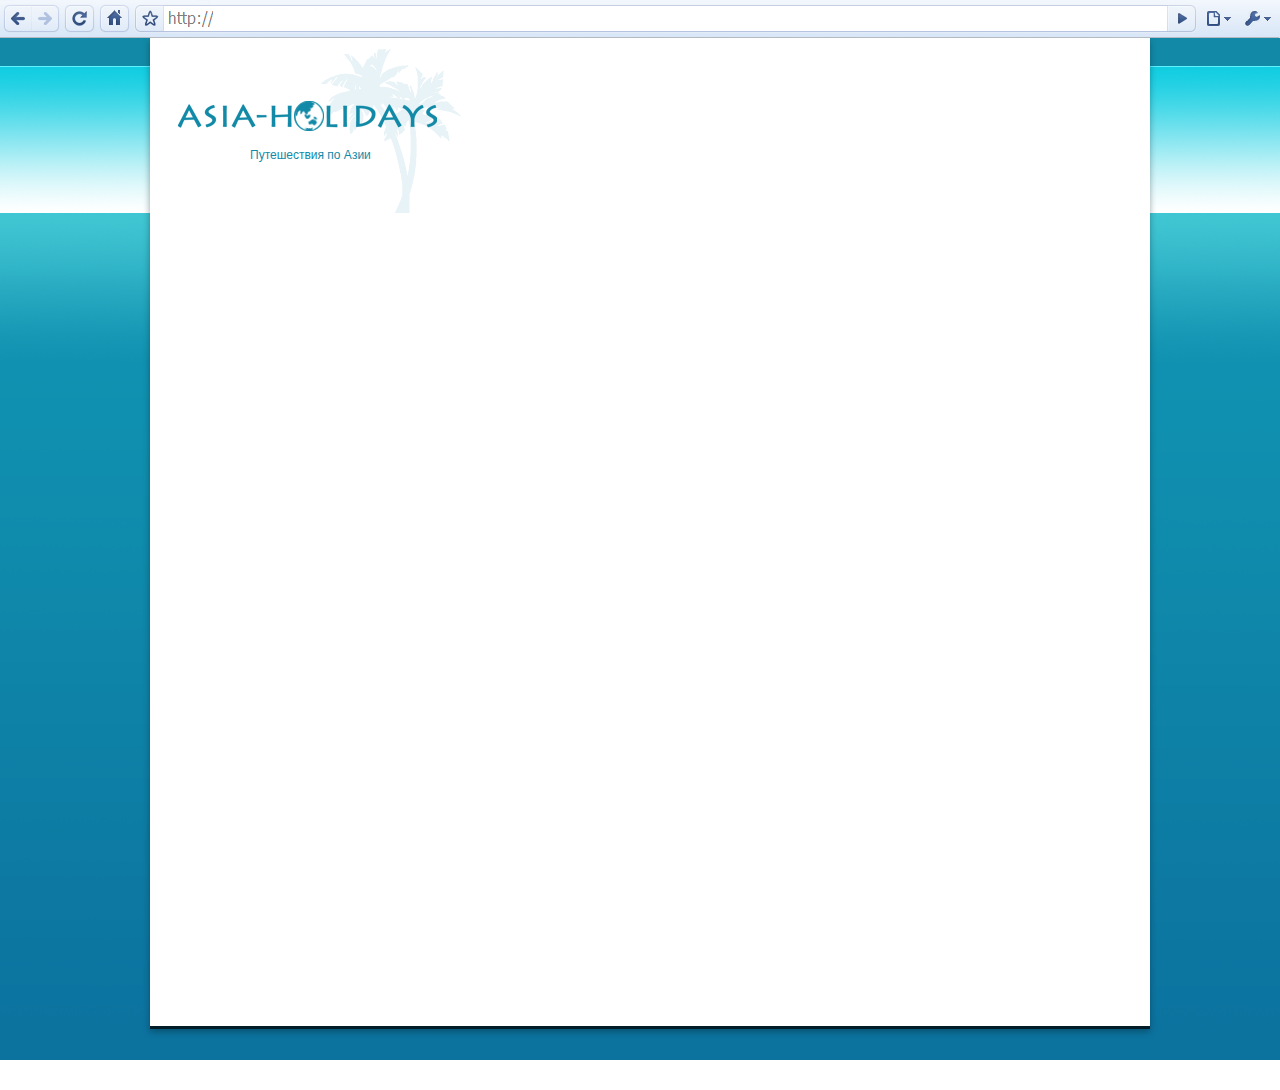
==== HW4/index.html @ 807252f4 "create a new folder HW4" ====
<!DOCTYPE html>
<html lang="en">
<head>
  <meta charset="UTF-8">
  <title>Домашнее задание 4</title>
  <link rel="stylesheet" href="css/reset.css">
  <link rel="stylesheet" href="css/style.css">
</head>

<body>
  <div class="container">
    <div class="google">
      <img src="img/google_head.png" alt="google header">
    </div>
    <div class="white_block">
      <div class="logo">
        <img src="img/logo.png" alt="logo holidays">
        <p>Путешествия по Азии</p>
      </div>
    </div>
  </div>
</body>
</html>
---- HW4/css/style.css ----
.container {
    margin: 0 auto;
    width: 1280px;
    height: 1060px;
    margin-bottom: 30px;
    background-image: url(../img/background.png);
}

.google {
    margin: 0 auto;
    width: 1280px;
    height: 38px;
}

.white_block {
    width: 1000px;
    height: 988px;
    border-bottom: 3px solid #031d28;
    box-shadow: 0px 3px 6.51px 0.49px rgba(3, 29, 40, 0.4);
    margin-left: 150px;
    background-color: #fff;

}

.logo img{
    position: absolute;
    padding-top: 11px;
    padding-left: 28px;
}

.logo p {
    position: relative;
    font-family: Tahoma, sans-serif;
    font-size: 12px;
    color: #128aa7;
    padding-top: 111px;
    padding-left: 100px;
}
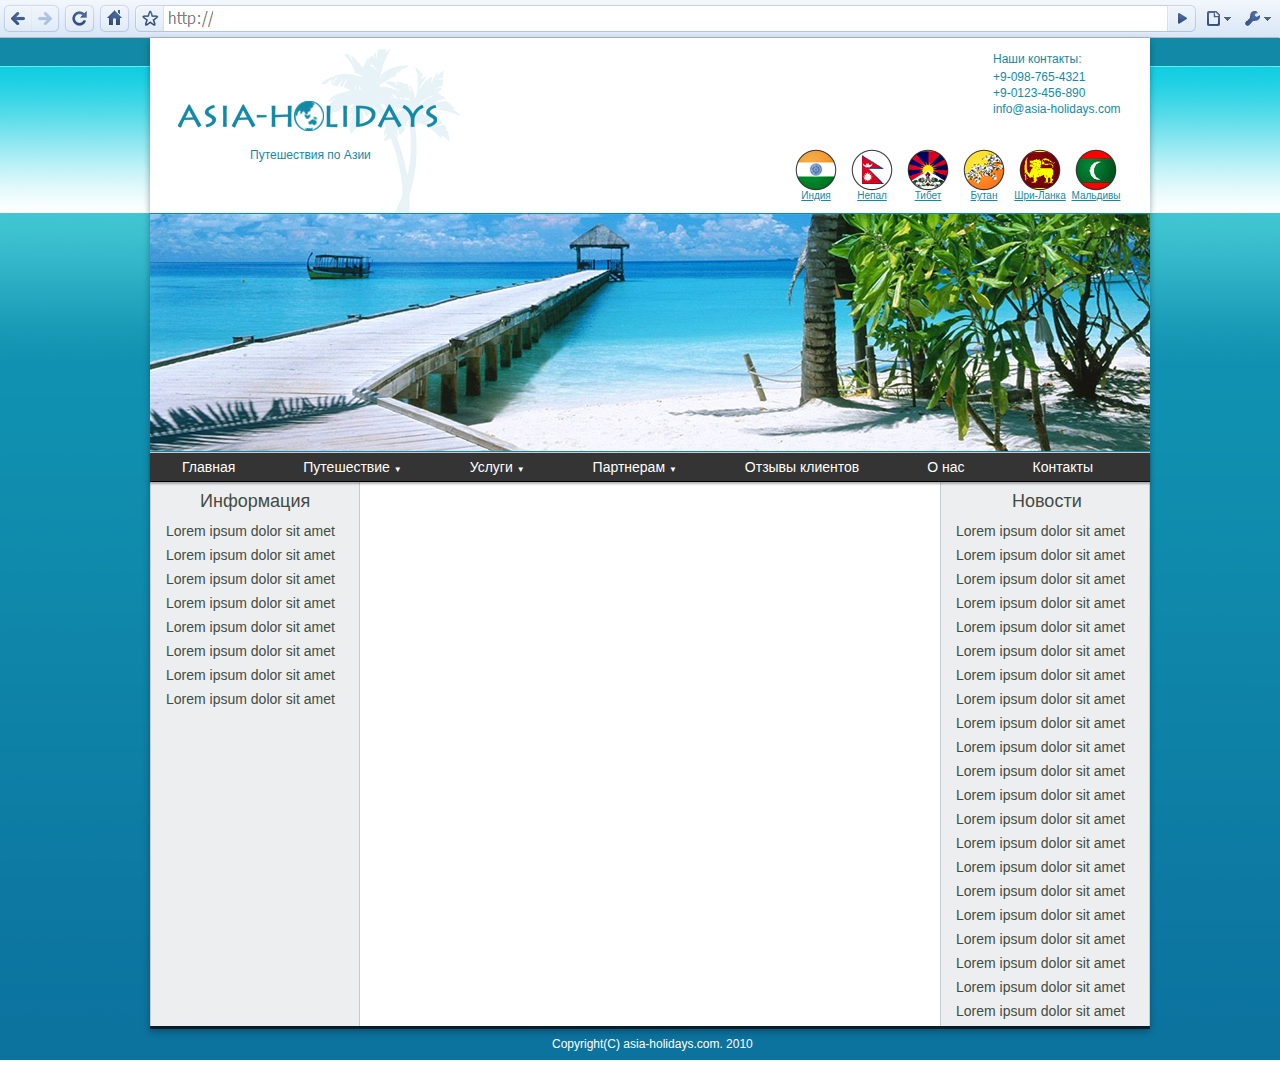
==== commit bf1111a9: "almost all changes to HW4" ====
--- a/HW4/index.html
+++ b/HW4/index.html
@@ -9,15 +9,88 @@
 
 <body>
   <div class="container">
+
     <div class="google">
       <img src="img/google_head.png" alt="google header">
     </div>
+
     <div class="white_block">
       <div class="logo">
         <img src="img/logo.png" alt="logo holidays">
         <p>Путешествия по Азии</p>
       </div>
+
+      <div class="contacts">
+        <h2>Наши контакты:</h2>
+        <p>+9-098-765-4321</p>
+        <p>+9-0123-456-890</p>
+        <p>info@asia-holidays.com</p>
+      </div>
+
+      <div class="countries">
+        <li><a href="#"><img src="img/i_flag.png" alt="">Индия</a></li>
+        <li><a href="#"><img src="img/n_flag.png" alt="">Непал</a></li>
+        <li><a href="#"><img src="img/t_flag.png" alt="">Тибет</a></li>
+        <li><a href="#"><img src="img/b_flag.png" alt="">Бутан</a></li>
+        <li><a href="#"><img src="img/s_flag.png" alt="">Шри-Ланка</a></li>
+        <li><a href="#"><img src="img/m_flag.png" alt="">Мальдивы</a></li>
+      </div>
+
+      <div class="slider">
+        <img src="img/slider.png" alt="slider foto">
+      </div>
+
+      <div class="navmenu">
+        <li><a href="#">Главная</a></li>
+        <li><a href="#">Путешествие <span>▼</span></a></li>
+        <li><a href="#">Услуги <span>▼</span></a></li>
+        <li><a href="#">Партнерам <span>▼</span></a></li>
+        <li><a href="#">Отзывы клиентов</a></li>
+        <li><a href="#">О нас</a></li>
+        <li><a href="#">Контакты</a></li>
+      </div>
+
+      <div class="coll_left">
+        <h2>Информация</h2>
+        <p>Lorem ipsum dolor sit amet</p>
+        <p>Lorem ipsum dolor sit amet</p>
+        <p>Lorem ipsum dolor sit amet</p>
+        <p>Lorem ipsum dolor sit amet</p>
+        <p>Lorem ipsum dolor sit amet</p>
+        <p>Lorem ipsum dolor sit amet</p>
+        <p>Lorem ipsum dolor sit amet</p>
+        <p>Lorem ipsum dolor sit amet</p>
+      </div>
+
+      <div class="coll_right">
+        <h2>Новости</h2>
+        <p>Lorem ipsum dolor sit amet</p>
+        <p>Lorem ipsum dolor sit amet</p>
+        <p>Lorem ipsum dolor sit amet</p>
+        <p>Lorem ipsum dolor sit amet</p>
+        <p>Lorem ipsum dolor sit amet</p>
+        <p>Lorem ipsum dolor sit amet</p>
+        <p>Lorem ipsum dolor sit amet</p>
+        <p>Lorem ipsum dolor sit amet</p>
+        <p>Lorem ipsum dolor sit amet</p>
+        <p>Lorem ipsum dolor sit amet</p>
+        <p>Lorem ipsum dolor sit amet</p>
+        <p>Lorem ipsum dolor sit amet</p>
+        <p>Lorem ipsum dolor sit amet</p>
+        <p>Lorem ipsum dolor sit amet</p>
+        <p>Lorem ipsum dolor sit amet</p>
+        <p>Lorem ipsum dolor sit amet</p>
+        <p>Lorem ipsum dolor sit amet</p>
+        <p>Lorem ipsum dolor sit amet</p>
+        <p>Lorem ipsum dolor sit amet</p>
+        <p>Lorem ipsum dolor sit amet</p>
+        <p>Lorem ipsum dolor sit amet</p>
+      </div>
+
     </div>
   </div>
+<div class="copyright">
+  <p>Copyright(C) asia-holidays.com. 2010</p>
+</div>
 </body>
 </html>
--- a/HW4/css/style.css
+++ b/HW4/css/style.css
@@ -1,3 +1,7 @@
+body {
+    position: relative;
+}
+
 .container {
     margin: 0 auto;
     width: 1280px;
@@ -13,6 +17,7 @@
 }
 
 .white_block {
+    position: relative;
     width: 1000px;
     height: 988px;
     border-bottom: 3px solid #031d28;
@@ -23,16 +28,164 @@
 }
 
 .logo img{
-    position: absolute;
     padding-top: 11px;
     padding-left: 28px;
 }
 
 .logo p {
-    position: relative;
+    position: absolute;
+    top: 111px;
+    left: 100px;
     font-family: Tahoma, sans-serif;
     font-size: 12px;
     color: #128aa7;
-    padding-top: 111px;
-    padding-left: 100px;
 }
+
+.contacts {
+    position: absolute;
+    top: 11px;
+    left: 843px;
+}
+
+.contacts h2 {
+    font-family: Tahoma, sans-serif;
+    font-size: 12px;
+    color: #128aa7;
+    line-height: 20px;
+}
+
+.contacts p {
+    font-family: Tahoma, sans-serif;
+    font-size: 12px;
+    color: #128aa7;
+    line-height: 16px;
+}
+
+.countries {
+    position: absolute;
+    top: 111px;
+    left: 640px;
+}
+
+.countries li {
+    display: inline-block;
+    list-style: none;
+}
+
+.countries img {
+    display: block;
+    padding: 0 5px;
+}
+
+.countries a {
+    display: block;
+    font-family: Tahoma, sans-serif;
+    font-size: 10px;
+    color: #128aa7;
+    text-align: center;
+}
+
+.slider {
+    position: absolute;
+    top: 175px;
+    width: 1000px;
+    height: 237px;
+    border-top: 1px solid #128aa7;
+    border-bottom: 1px solid #128aa7;
+}
+
+.navmenu {
+    position: absolute;
+    top: 414px;
+    z-index: 1;
+    width: 1000px;
+    height: 28px;
+    border-top: 1px solid #cacbcb;
+    border-bottom: 1px solid #000;
+    box-shadow: 0px 2px 2px 0px rgba(0, 0, 0, 0.3);
+    background-color: #343434;
+}
+
+.navmenu li {
+    display: inline-block;
+    list-style: none;
+    padding: 6px 32px;
+}
+
+.navmenu a {
+    font-family: Tahoma, sans-serif;
+    font-size: 14px;
+    color: #fff;
+    text-decoration: none;
+}
+
+.navmenu span {
+    color: #fff;
+    font-size: 8px;
+}
+
+.coll_left {
+    position: absolute;
+    top: 442px;
+    z-index: 0;
+    float: left;
+    width: 208px;
+    height: 546px;
+    background-color: #edeef0;
+    border-left: 1px solid #c7cacf;
+    border-right: 1px solid #c7cacf;
+}
+
+.coll_left h2 {
+    font-family: Tahoma , sans-serif;
+    font-size: 18px;
+    color: #424c43;
+    padding: 12px 49px 9px 49px;
+}
+
+.coll_left p {
+    font-family: Tahoma, sans-serif;
+    font-size: 14px;
+    color: #424c43;
+    padding-left: 15px;
+    line-height: 24px;
+}
+
+.coll_right {
+    position: absolute;
+    top: 442px;
+    left: 790px;
+    z-index: 0;
+    width: 208px;
+    height: 546px;
+    background-color: #edeef0;
+    border-left: 1px solid #c7cacf;
+    border-right: 1px solid #c7cacf;
+}
+
+.coll_right h2 {
+    font-family: Tahoma , sans-serif;
+    font-size: 18px;
+    color: #424c43;
+    padding: 12px 67px 9px 71px;
+}
+
+.coll_right p {
+    font-family: Tahoma, sans-serif;
+    font-size: 14px;
+    color: #424c43;
+    padding-left: 15px;
+    line-height: 24px;
+}
+
+.copyright {
+    position: absolute;
+    top: 1038px;
+    left: 552px;
+}
+
+.copyright p {
+    font-family: Tahoma, sans-serif;
+    font-size: 12px;
+    color: #fff;
+}
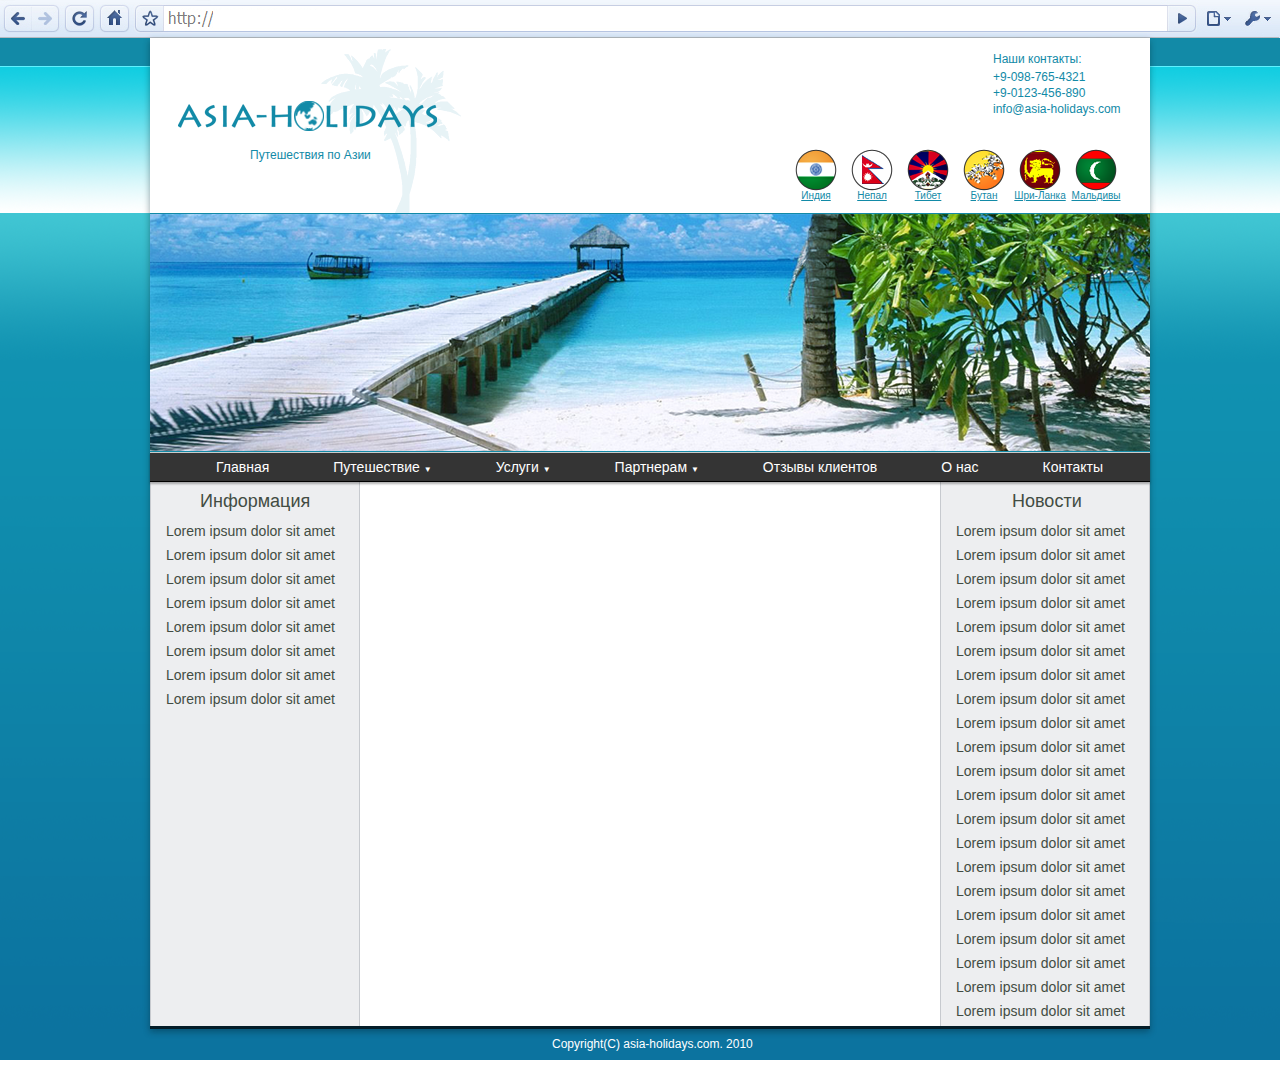
==== commit 637f8773: "creating drop-down menu" ====
--- a/HW4/index.html
+++ b/HW4/index.html
@@ -41,13 +41,25 @@
       </div>
 
       <div class="navmenu">
-        <li><a href="#">Главная</a></li>
-        <li><a href="#">Путешествие <span>▼</span></a></li>
-        <li><a href="#">Услуги <span>▼</span></a></li>
-        <li><a href="#">Партнерам <span>▼</span></a></li>
-        <li><a href="#">Отзывы клиентов</a></li>
-        <li><a href="#">О нас</a></li>
-        <li><a href="#">Контакты</a></li>
+        <ul>
+          <li id="main"><a href="#">Главная</a></li>
+          <li><a href="#">Путешествие <span>▼</span></a>
+            <ul>
+              <div class="vupad">
+                <li><a href="#">Путешествие 1</a></li>
+                <li><a href="#">Путешествие 2</a></li>
+                <li><a href="#">Путешествие 3</a></li>
+                <li><a href="#">Путешествие 4</a></li>
+                <li><a href="#">Путешествие 5</a></li>
+              </div>
+            </ul>
+          </li>
+          <li><a href="#">Услуги <span>▼</span></a></li>
+          <li><a href="#">Партнерам <span>▼</span></a></li>
+          <li><a href="#">Отзывы клиентов</a></li>
+          <li><a href="#">О нас</a></li>
+          <li><a href="#">Контакты</a></li>
+        </ul>
       </div>
 
       <div class="coll_left">
--- a/HW4/css/style.css
+++ b/HW4/css/style.css
@@ -1,8 +1,5 @@
-body {
+.container {
     position: relative;
-}
-
-.container {
     margin: 0 auto;
     width: 1280px;
     height: 1060px;
@@ -24,7 +21,6 @@
     box-shadow: 0px 3px 6.51px 0.49px rgba(3, 29, 40, 0.4);
     margin-left: 150px;
     background-color: #fff;
-
 }
 
 .logo img{
@@ -106,10 +102,48 @@
     background-color: #343434;
 }
 
-.navmenu li {
+.navmenu ul li {
     display: inline-block;
     list-style: none;
-    padding: 6px 32px;
+    padding: 6px 30px;
+}
+
+/* ВЫПАДАЮЩЕЕ МЕНЮ*/
+.navmenu ul {
+    position: relative;
+}
+
+.navmenu ul ul {
+    display: none;
+    position: absolute;
+    left: 174px;
+    top: 28px;
+    width: 150px;
+    height: 125px;
+    background-color: #303030;
+    box-shadow: 0px 5px 5px 0px rgba(0, 0, 0, 0.75);
+}
+
+.vupad li {
+    margin-left: -21px;
+    margin-bottom: -5px;
+}
+
+.navmenu li:hover ul {
+    display: block;
+}
+
+.navmenu li:hover li {
+    display: block;
+}
+/*КОНЕЦ ВЫПАДАЮЩЕГО МЕНЮ*/
+
+/*.navmenu li:first-child {
+    padding-left: 66px;
+}*/
+
+#main {
+    padding-left: 66px;
 }
 
 .navmenu a {
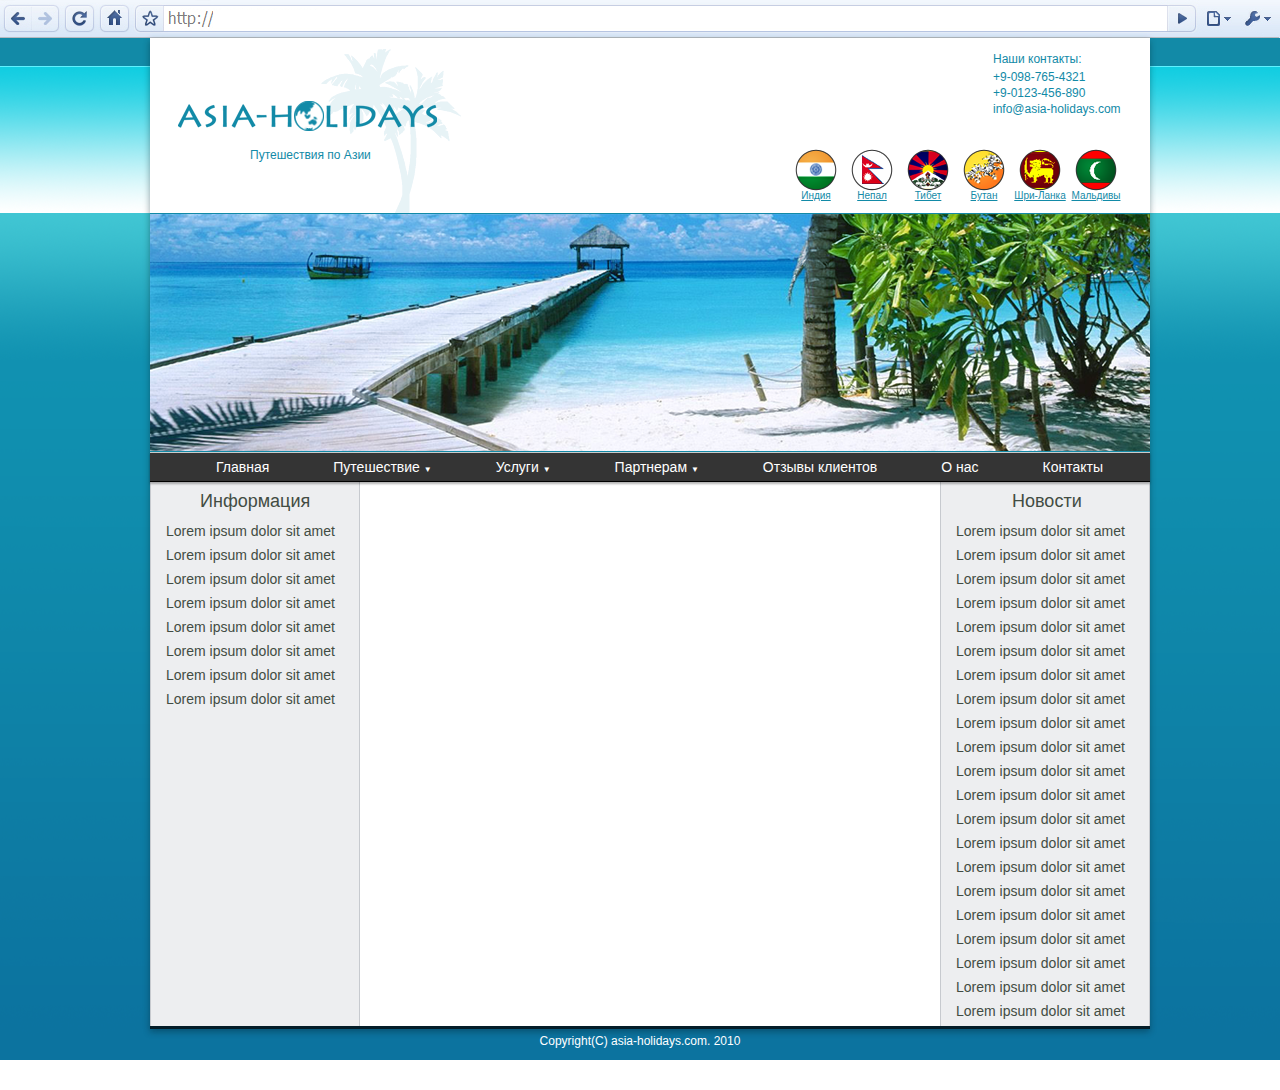
==== commit 32273e5e: "one more last changes to drop-down menu" ====
--- a/HW4/index.html
+++ b/HW4/index.html
@@ -45,13 +45,11 @@
           <li id="main"><a href="#">Главная</a></li>
           <li><a href="#">Путешествие <span>▼</span></a>
             <ul>
-              <div class="vupad">
-                <li><a href="#">Путешествие 1</a></li>
-                <li><a href="#">Путешествие 2</a></li>
-                <li><a href="#">Путешествие 3</a></li>
-                <li><a href="#">Путешествие 4</a></li>
-                <li><a href="#">Путешествие 5</a></li>
-              </div>
+              <li><a href="#">Путешествие 1</a></li>
+              <li><a href="#">Путешествие 2</a></li>
+              <li><a href="#">Путешествие 3</a></li>
+              <li><a href="#">Путешествие 4</a></li>
+              <li><a href="#">Путешествие 5</a></li>
             </ul>
           </li>
           <li><a href="#">Услуги <span>▼</span></a></li>
@@ -100,9 +98,9 @@
       </div>
 
     </div>
+    <div class="copyright">
+      <p>Copyright(C) asia-holidays.com. 2010</p>
+    </div>
   </div>
-<div class="copyright">
-  <p>Copyright(C) asia-holidays.com. 2010</p>
-</div>
 </body>
 </html>
--- a/HW4/css/style.css
+++ b/HW4/css/style.css
@@ -122,9 +122,10 @@
     height: 125px;
     background-color: #303030;
     box-shadow: 0px 5px 5px 0px rgba(0, 0, 0, 0.75);
-}
-
-.vupad li {
+    border-top: 1px solid #000;
+}
+
+.navmenu ul ul li {
     margin-left: -21px;
     margin-bottom: -5px;
 }
@@ -213,9 +214,12 @@
 }
 
 .copyright {
-    position: absolute;
+    display: block;
+    text-align: center;
+    margin-top: 6px;
+    /*position: absolute;
     top: 1038px;
-    left: 552px;
+    left: 552px;*/
 }
 
 .copyright p {
